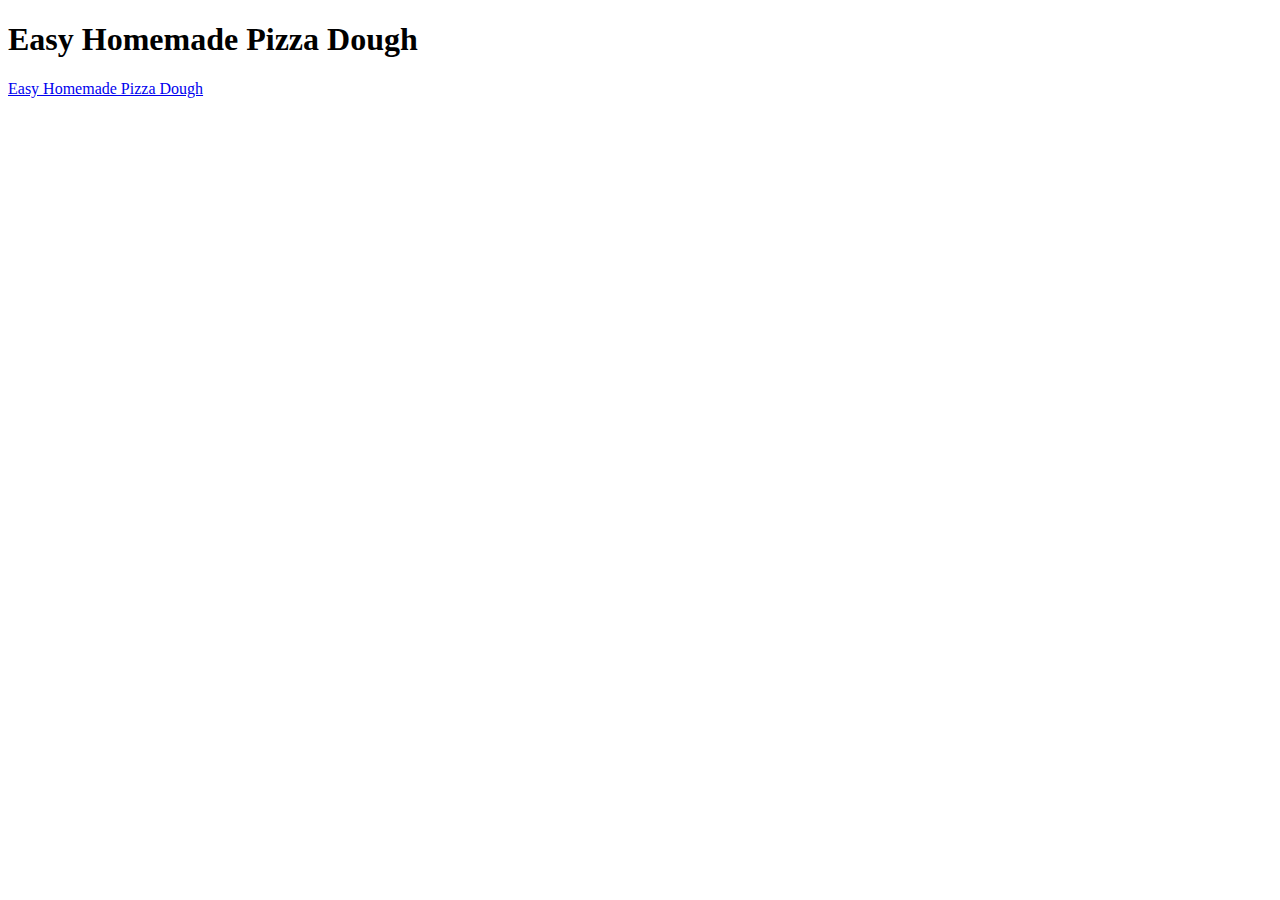
==== index.html @ 1156379c "Add index.html and create folder recipes with pizza-dough.html" ====
<!DOCTYPE html>
<html lang="en">
<head>
    <meta charset="UTF-8">
    <meta name="viewport" content="width=device-width, initial-scale=1.0">
    <title>The Odin Project - Recipes</title>
</head>
<body>
    <h1>Easy Homemade Pizza Dough</h1>
    <a href="./recipes/pizza-dough.html">Easy Homemade Pizza Dough</a>
</body>
</html>
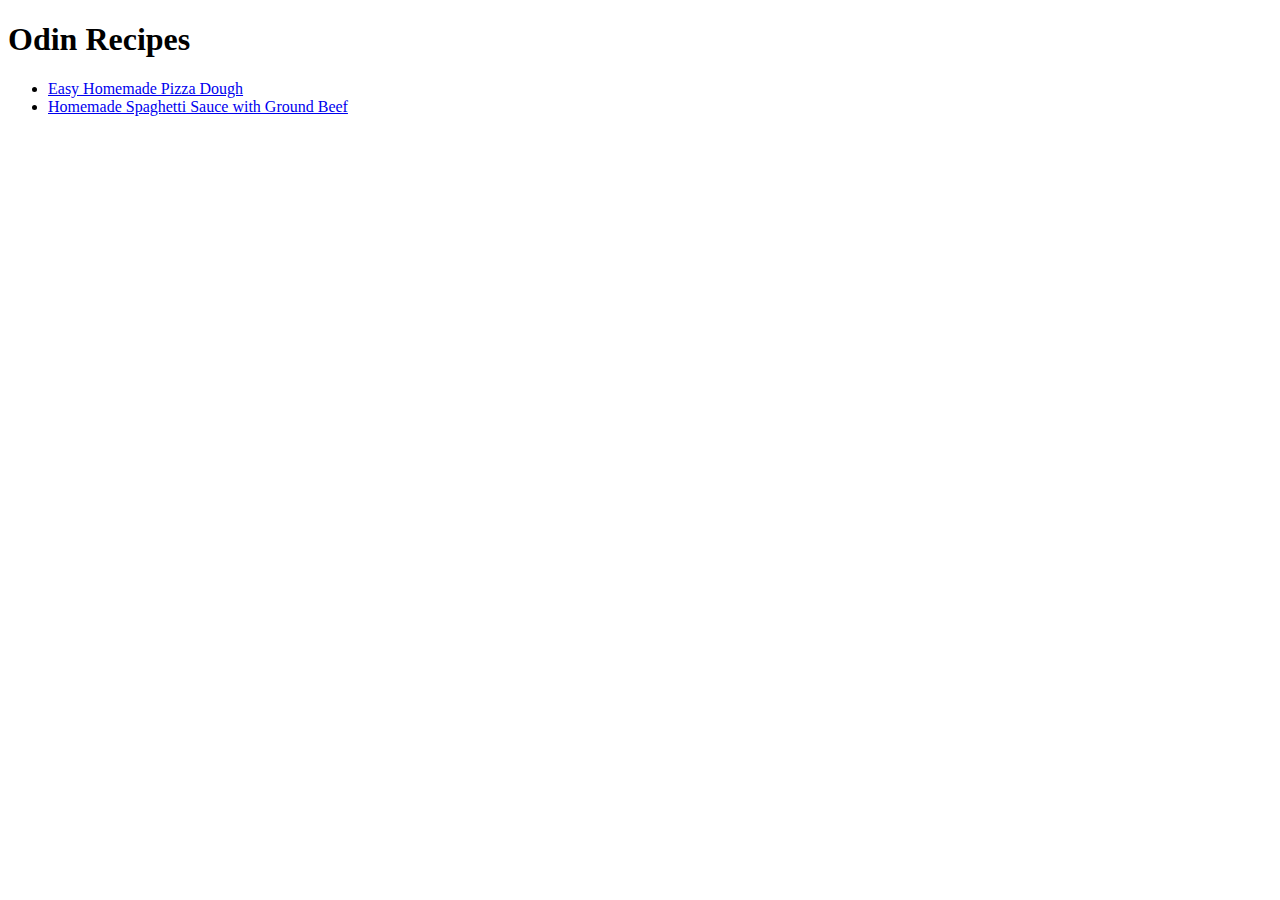
==== commit 5c502d22: "Add img/spaghetti-bolognese.jpg recipes/spaghetti.html edit pizza-dough.html index.html" ====
--- a/index.html
+++ b/index.html
@@ -6,7 +6,10 @@
     <title>The Odin Project - Recipes</title>
 </head>
 <body>
-    <h1>Easy Homemade Pizza Dough</h1>
-    <a href="./recipes/pizza-dough.html">Easy Homemade Pizza Dough</a>
+    <h1>Odin Recipes</h1>
+    <ul>
+        <li><a href="./recipes/pizza-dough.html">Easy Homemade Pizza Dough</a></li>
+        <li><a href="./recipes/spaghetti.html">Homemade Spaghetti Sauce with Ground Beef</a></li>
+    </ul>
 </body>
 </html>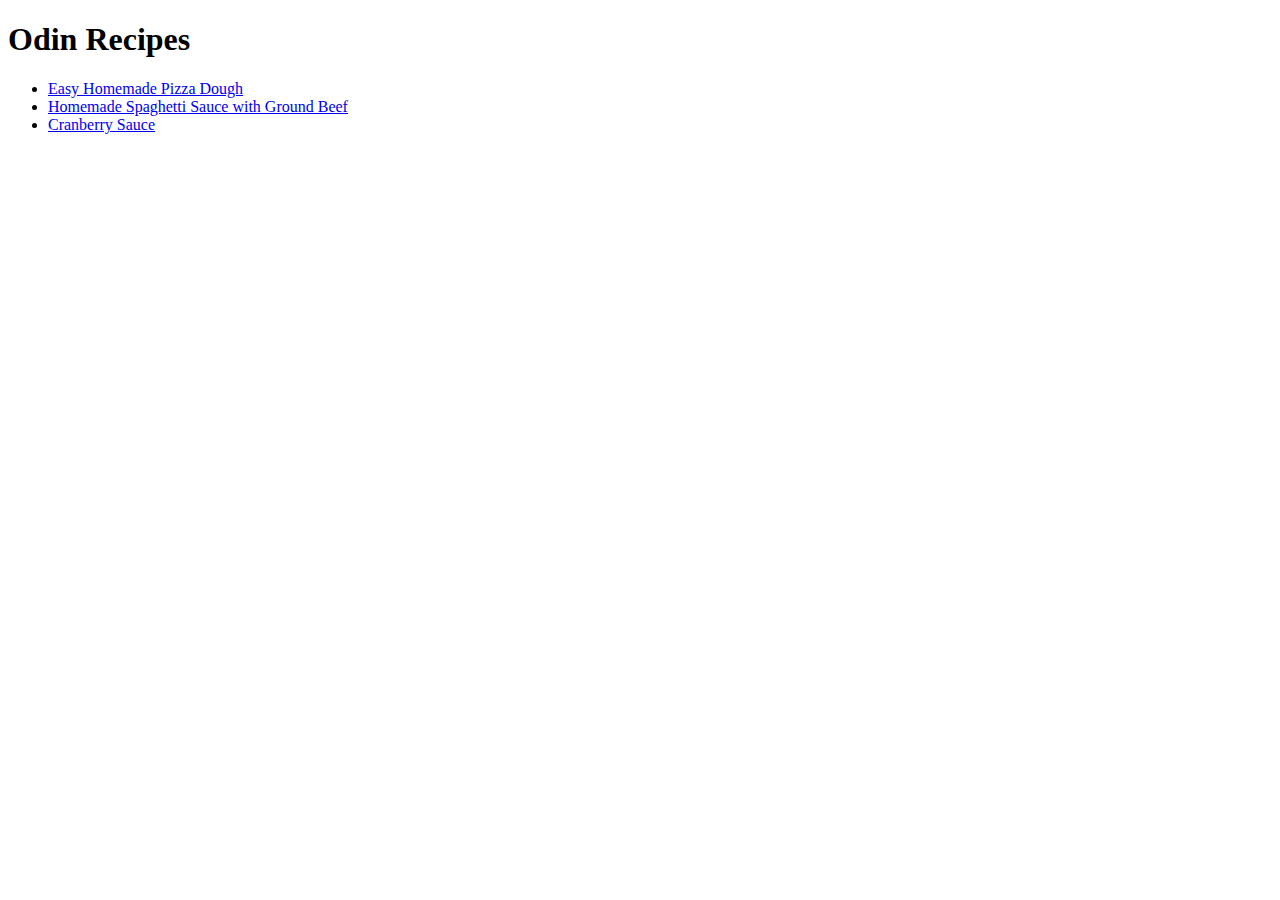
==== commit fac3d531: "Add cranberry-sauce.html image of recipe and modified index.html" ====
--- a/index.html
+++ b/index.html
@@ -10,6 +10,7 @@
     <ul>
         <li><a href="./recipes/pizza-dough.html">Easy Homemade Pizza Dough</a></li>
         <li><a href="./recipes/spaghetti.html">Homemade Spaghetti Sauce with Ground Beef</a></li>
+        <li><a href="./recipes/cranberry-sauce.html">Cranberry Sauce</a></li>
     </ul>
 </body>
 </html>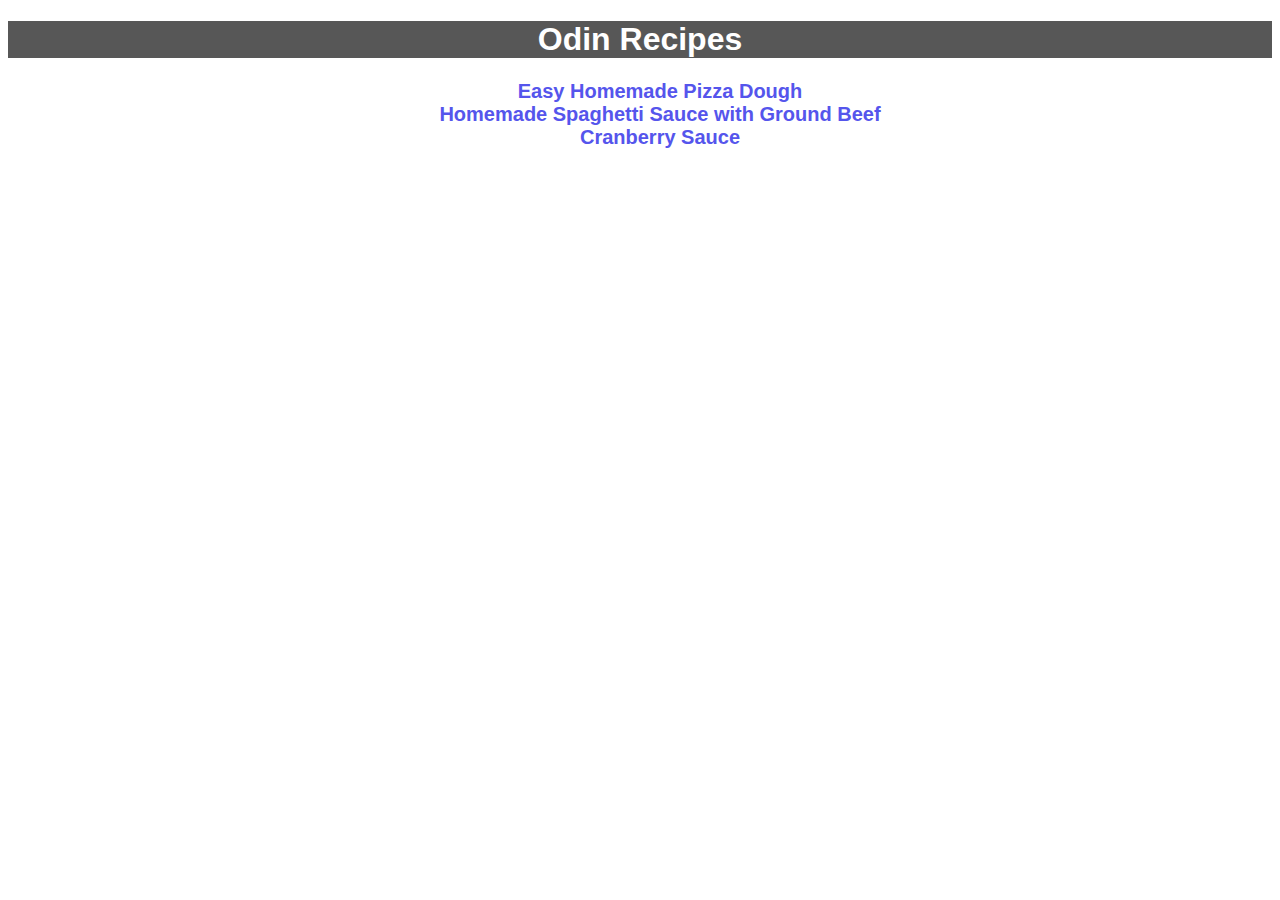
==== commit 0388c9e8: "Add styles.css and link it to every html file" ====
--- a/index.html
+++ b/index.html
@@ -3,14 +3,17 @@
 <head>
     <meta charset="UTF-8">
     <meta name="viewport" content="width=device-width, initial-scale=1.0">
+    <link rel="stylesheet" href="./styles.css">
     <title>The Odin Project - Recipes</title>
 </head>
 <body>
-    <h1>Odin Recipes</h1>
-    <ul>
-        <li><a href="./recipes/pizza-dough.html">Easy Homemade Pizza Dough</a></li>
-        <li><a href="./recipes/spaghetti.html">Homemade Spaghetti Sauce with Ground Beef</a></li>
-        <li><a href="./recipes/cranberry-sauce.html">Cranberry Sauce</a></li>
-    </ul>
+    <div id="main-content">
+        <h1>Odin Recipes</h1>
+        <ul class="homepage-li">
+            <li><a href="./recipes/pizza-dough.html">Easy Homemade Pizza Dough</a></li>
+            <li><a href="./recipes/spaghetti.html">Homemade Spaghetti Sauce with Ground Beef</a></li>
+            <li><a href="./recipes/cranberry-sauce.html">Cranberry Sauce</a></li>
+        </ul>
+    </div>
 </body>
 </html>--- a/styles.css
+++ b/styles.css
@@ -0,0 +1,33 @@
+*{
+    font-family: Arial, Helvetica, sans-serif;
+}
+
+#main-content{
+    text-align: center;
+}
+
+.homepage-li{
+    list-style: none;
+    font-size: 20px;
+}
+
+h4{
+    font-size: 18px;
+}
+
+a{
+    color: rgb(85, 85, 236);
+    text-decoration: none;
+    font-weight: bold;
+}
+
+h1{
+    text-align: center;
+    background-color: rgba(31, 31, 31, 0.75);
+    color: white;
+}
+
+p{
+    font-style: italic;
+    color: rgba(31, 31, 31, 0.75);;
+}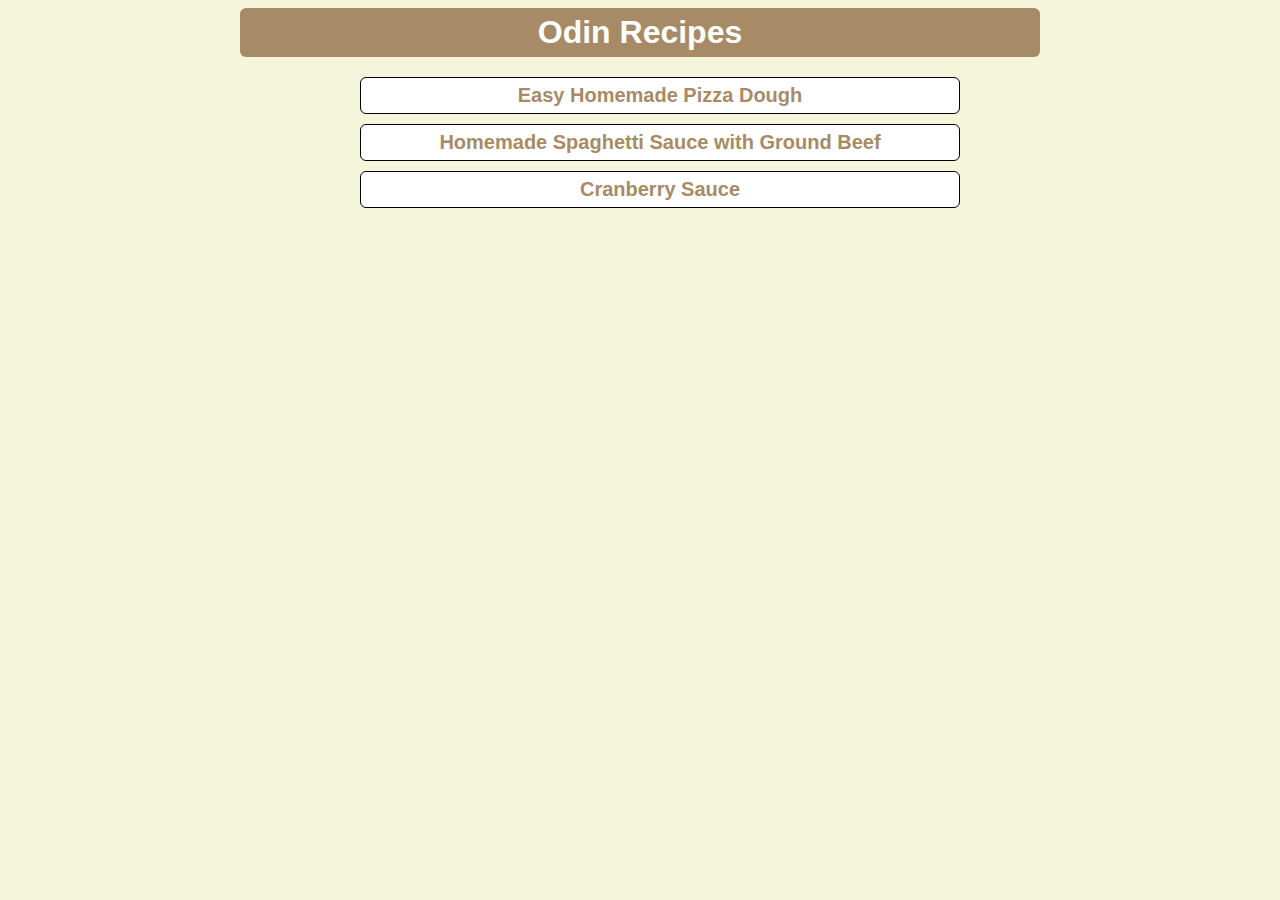
==== commit 0439a719: "Edit index.html with styles.css" ====
--- a/index.html
+++ b/index.html
@@ -9,11 +9,13 @@
 <body>
     <div id="main-content">
         <h1>Odin Recipes</h1>
-        <ul class="homepage-li">
-            <li><a href="./recipes/pizza-dough.html">Easy Homemade Pizza Dough</a></li>
-            <li><a href="./recipes/spaghetti.html">Homemade Spaghetti Sauce with Ground Beef</a></li>
-            <li><a href="./recipes/cranberry-sauce.html">Cranberry Sauce</a></li>
-        </ul>
+        <div class="recipes-list">
+            <ul class="homepage-li">
+                <li><a href="./recipes/pizza-dough.html">Easy Homemade Pizza Dough</a></li>
+                <li><a href="./recipes/spaghetti.html">Homemade Spaghetti Sauce with Ground Beef</a></li>
+                <li><a href="./recipes/cranberry-sauce.html">Cranberry Sauce</a></li>
+            </ul>
+        </div>
     </div>
 </body>
 </html>--- a/styles.css
+++ b/styles.css
@@ -1,5 +1,10 @@
 *{
     font-family: Arial, Helvetica, sans-serif;
+    box-sizing: border-box;
+}
+
+body{
+    background-color: beige;
 }
 
 #main-content{
@@ -16,18 +21,34 @@
 }
 
 a{
-    color: rgb(85, 85, 236);
     text-decoration: none;
     font-weight: bold;
+    color: rgb(167, 139, 102);
 }
 
-h1{
+h1 {
     text-align: center;
-    background-color: rgba(31, 31, 31, 0.75);
+    background-color: rgb(167, 139, 102);
     color: white;
+    padding: 6px 0;
+    width: 800px;
+}
+
+h1,
+.homepage-li li{
+    border-radius: 6px;
+    margin: 0 auto;
 }
 
 p{
     font-style: italic;
     color: rgba(31, 31, 31, 0.75);;
-}+}
+
+.homepage-li li{
+    background-color: rgb(255, 255, 255);
+    padding: 6px 0;
+    margin-bottom: 10px;
+    width: 600px;
+    border: 1px solid black;
+}
